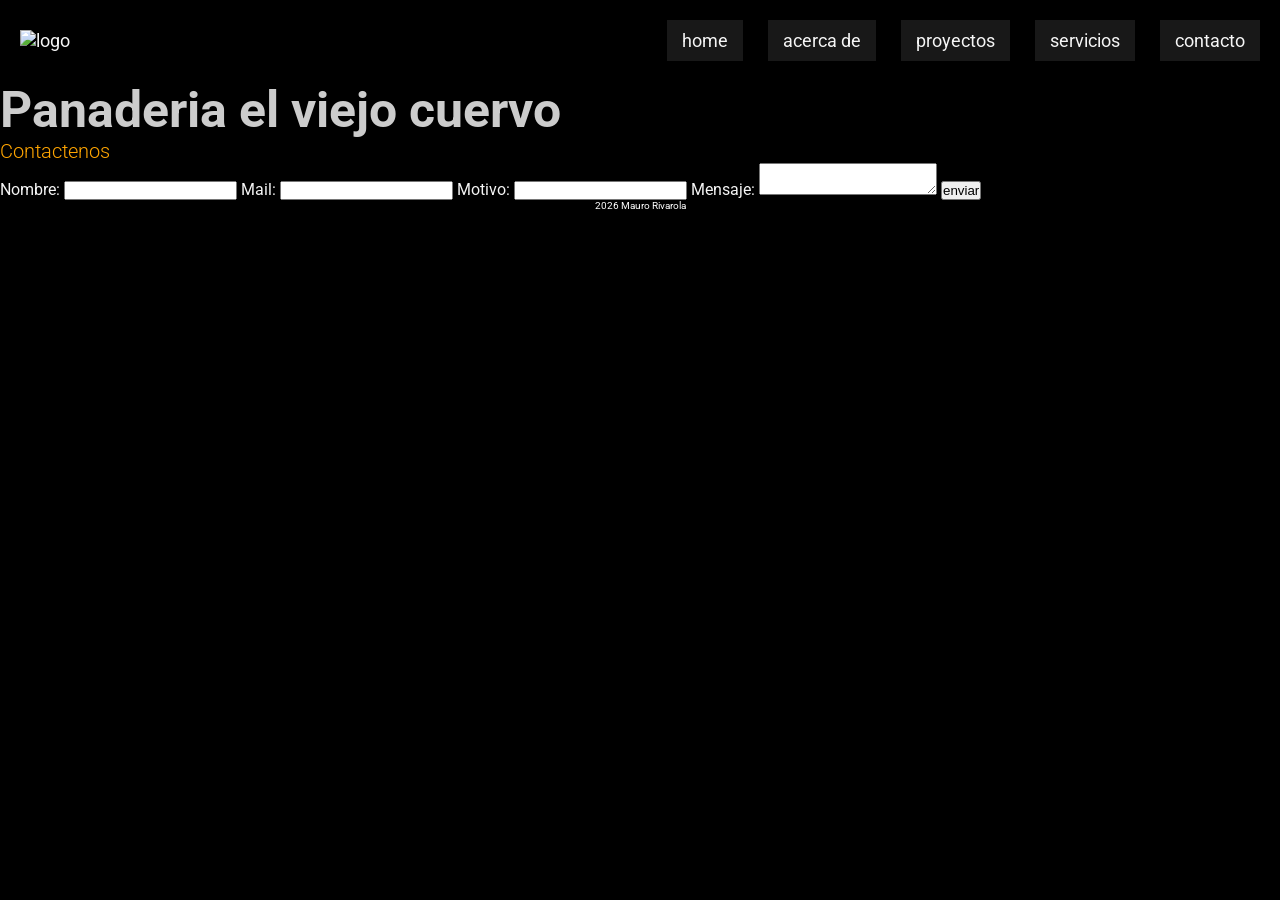
==== pages/contacto.html @ 4071145b "borro la carpeta programacion2 y corrijo la arquitectura del proyecto" ====
<!DOCTYPE html>
<html lang="es">

<head>
    <meta charset="UTF-8">
    <meta name="viewport" content="width=device-width, initial-scale=1.0">
    <title>Panaderia el viejo cuervo</title>
    <link rel="stylesheet" href="../styles/styles.css">
</head>

<body>

    <header class="header-principal">
       <nav class="encabezado">
            <figure><img src="" alt="logo"></figure>
            <ul class="menu">
                <li class="li-menu"><a class="btn-menu" href="../index.html">home</a></li>
                <li class="li-menu"><a class="btn-menu" href="./sobre-mi.html">acerca de</a></li>
                <li class="li-menu"><a class="btn-menu" href="./proyectos.html">proyectos</a></li>
                <li class="li-menu"><a class="btn-menu" href="./servicios.html">servicios</a></li>
                <li class="li-menu"><a class="btn-menu" href="./contacto.html">contacto</a></li>
            </ul>
        </nav>
    </header>

    <main>
        <section>
            <h1 class="titulo">Panaderia el viejo cuervo</h1>
            <h2 class="subtitulo">Contactenos</h2>
            <form action="">
                <label for="">
                    Nombre:
                    <input type="text" id="nombre">
                </label>
                <label for="">
                    Mail:
                    <input type="text" id="mail">
                </label>
                <label for="">
                    Motivo:
                    <input type="text" id="motivo">
                </label>
                <label for="">
                    Mensaje:
                    <textarea name="" id="mensaje"></textarea>
                </label>

                <input type="button" value="enviar">

            </form>
        </section>
    </main>

    <footer>
        <div class="copyright">2026 Mauro Rivarola</div>
    </footer>
</body>

</html>
---- styles/styles.css ----
@import url('https://fonts.googleapis.com/css2?family=Roboto:ital,wght@0,100..900;1,100..900&display=swap');

/* ==========================================
    RESET Y ESTILOS GLOBALES
   ========================================== */

*{
    padding: 0;
    margin: 0;
}

body {
    background-color: #000000;
    font-family: Roboto, sans-serif;
    color: #F5F5F5;
}

/* ==========================================
    ENCABEZADO Y NAVEGACIÓN
   ========================================== */

.header-principal {
    font-size: 18px;
    padding: 20px;
}

.li-menu {
    background-color: #181818;
    list-style-type: none;
    padding: 10px 15px;
}

.btn-menu {
    color: #F5F5F5;
    text-decoration: none;
}

.encabezado{
    display: flex;
    justify-content: space-between;
    align-items: center;
}

.menu{
    display: flex;
    align-items: center;
    gap: 25px;
}

/* ==========================================
TITULOS/SUBTITULOS
========================================== */

.titulo {
    font-family: Roboto, sans-serif;
    font-size: 50px;
    font-weight: 700;
    color: #ccc;
}

.subtitulo {
    font-family: Roboto, sans-serif;
    font-size: 20px;
    font-weight: 300;
    color: #ffa500
}

.tit-img {
    text-decoration: underline;
    color: #3B82F6;
}

/* ==========================================
    SECCIONES Y CONTENIDOS
   ========================================== */

.panel-articulo{
    width: 632px;
    margin-bottom: 30px;
}

.txt-parrafo {
    font-family: Roboto, sans-serif;
    font-size: 19px;
    text-align: justify;
}

.main-content{
    padding: 20px;
}

/* ==========================================
    PIE DE PÁGINA (FOOTER)
   ========================================== */

.copyright {
    font-family: Roboto, sans-serif;
    font-size: 10px;
    color: #fdfdfd;
    text-align: center;
}
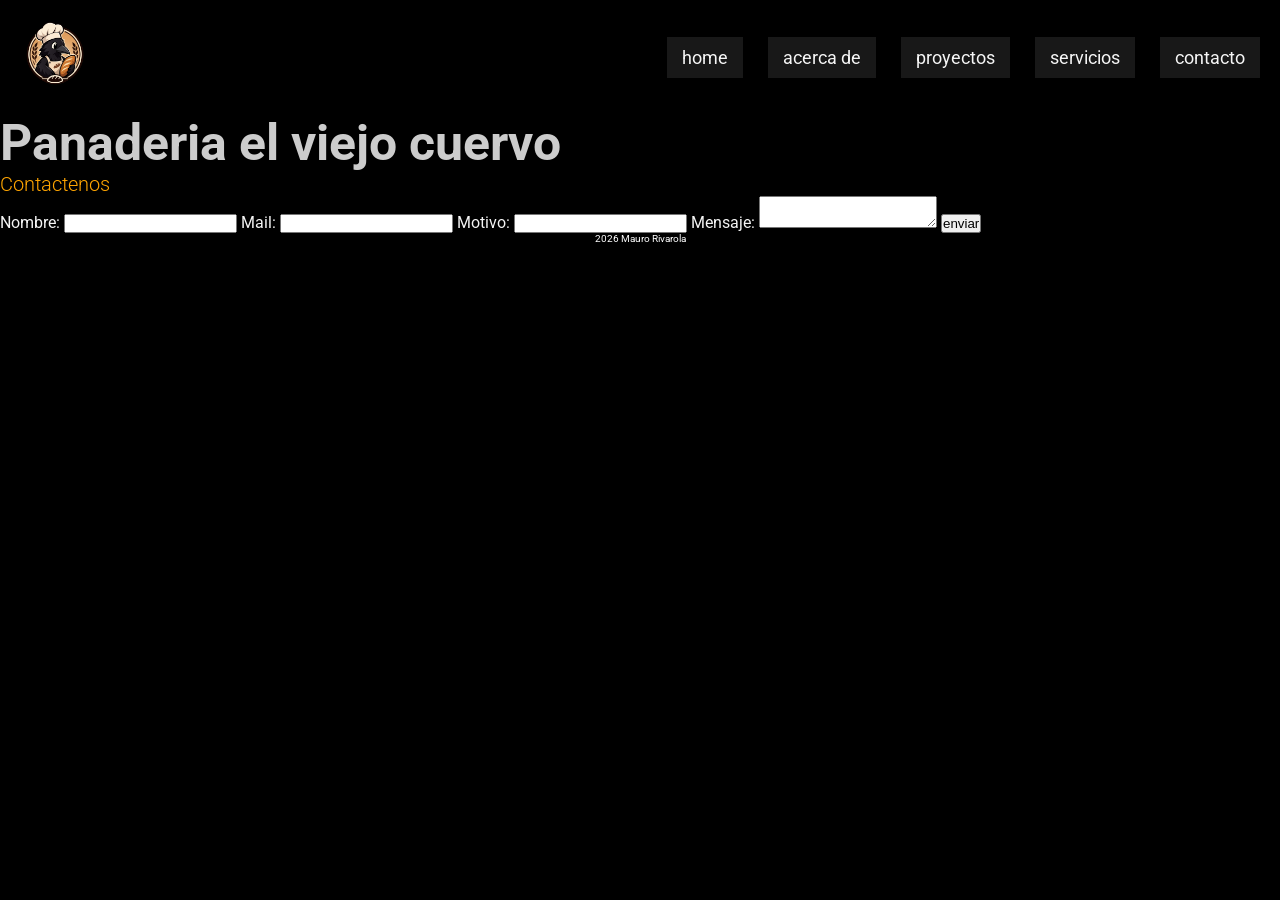
==== commit d44442cf: "logo añadido" ====
--- a/pages/contacto.html
+++ b/pages/contacto.html
@@ -12,7 +12,7 @@
 
     <header class="header-principal">
        <nav class="encabezado">
-            <figure><img src="" alt="logo"></figure>
+            <figure><img class="logo" src="../assets/logo-elviejocuervo.png" alt="logo"></figure>
             <ul class="menu">
                 <li class="li-menu"><a class="btn-menu" href="../index.html">home</a></li>
                 <li class="li-menu"><a class="btn-menu" href="./sobre-mi.html">acerca de</a></li>
--- a/styles/styles.css
+++ b/styles/styles.css
@@ -70,6 +70,9 @@
     color: #3B82F6;
 }
 
+.logo{
+    width: 70px;
+}
 /* ==========================================
     SECCIONES Y CONTENIDOS
    ========================================== */
